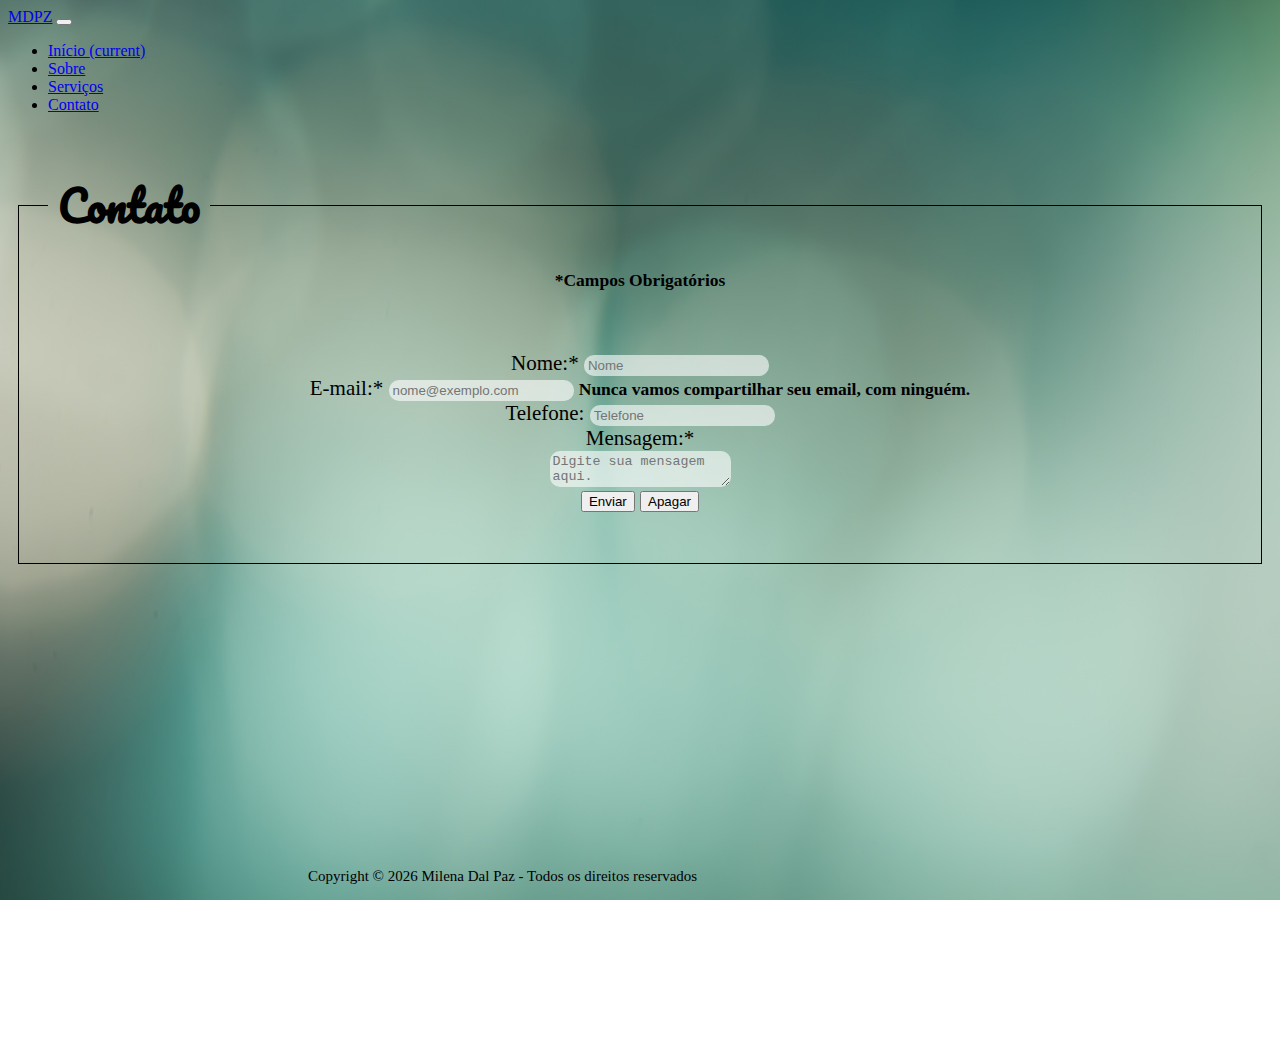
==== contato.html @ da4c1820 "Início desenvolvimento do Site - falta adicionar requisitos JS" ====
<html lang="pt-br">

<head>
    <!-- Meta tags Obrigatórias -->
    <meta charset="utf-8">
    <meta name="viewport" content="width=device-width, initial-scale=1, shrink-to-fit=no">

    <title>MDPZ</title>

    <!-- meta tags utilizadas pelo navegador e pelo google -->
    <meta charset="UTF-8">
    <meta name="viewport" content="width=device-width, initial-scale=1">
    <meta http-equiv="X-UA-Compatible" content="IE=edge,chrome=1">
    <meta name="robots" content="all" />
    <meta name="rating" content="general" />
    <meta name="distribution" content="global" />
    <meta name="language" content="pt-br" />
    <meta property="locale" content="pt-br" />
    <meta name="content-language" content="portuguese" />
    <meta name="doc-class" content="completed" />
    <meta name="description" content="Formulário para entrar em contato">
    <meta name="abstract" content="Entrar em contato" />
    <meta name="keywords" content="contato, mensagem, whatsapp, email, telefone, message" />
    <meta name="title" content="M2 Solutions" />
    <meta name="identifier-url" content="milenadp.github.com" />
    <meta itemprop="url" content="milenadp.github.com">
    <meta name="author" content="M2 Solutions" />
    <meta name="reply-to" content="milenadiasdoz@gmail.com" />

    <!-- Bootstrap CSS -->
    <link rel="stylesheet" href="https://stackpath.bootstrapcdn.com/bootstrap/4.1.3/css/bootstrap.min.css" integrity="sha384-MCw98/SFnGE8fJT3GXwEOngsV7Zt27NXFoaoApmYm81iuXoPkFOJwJ8ERdknLPMO" crossorigin="anonymous">
    <link rel="stylesheet" type="text/css" href="style.css" media="screen" />

    <!--Google Fonts-->
    <link href="https://fonts.googleapis.com/css2?family=Indie+Flower&family=Pacifico&family=Trade+Winds&display=swap" rel="stylesheet">

    <!-- Icones Bootstrap 
    <link rel="stylesheet" href="https://maxcdn.bootstrapcdn.com/bootstrap/3.3.7/css/bootstrap.min.css">
    <script src="https://ajax.googleapis.com/ajax/libs/jquery/3.2.1/jquery.min.js"></script>
    <script src="https://maxcdn.bootstrapcdn.com/bootstrap/3.3.7/js/bootstrap.min.js"></script> -->

    <!-- Google AdSense -->
    <script data-ad-client="ca-pub-9278165302180733" async src="https://pagead2.googlesyndication.com/pagead/js/adsbygoogle.js"></script>

    <!-- Global site tag (gtag.js) - Google Analytics -->
    <script async src="https://www.googletagmanager.com/gtag/js?id=UA-162517317-1"></script>

</head>

<body>
    <!-- Navigation -->
    <nav class="navbar navbar-expand-lg navbar-light bg-light mb-5 shadow fixed-top scrolling-navbar">
        <div class="container">
            <a class="navbar-brand" href="#">MDPZ</a>
            <button class="navbar-toggler" type="button" data-toggle="collapse" data-target="#navbarResponsive" aria-controls="navbarResponsive" aria-expanded="false" aria-label="Toggle navigation">
            <span class="navbar-toggler-icon"></span>
          </button>
            <div class="collapse navbar-collapse" id="navbarResponsive">
                <ul class="navbar-nav ml-auto">
                    <li class="nav-item active">
                        <a class="nav-link active" href="index.html">Início
                  <span class="sr-only">(current)</span>
                </a>
                    </li>
                    <li class="nav-item">
                        <a class="nav-link" href="sobre.html">Sobre</a>
                    </li>
                    <li class="nav-item">
                        <a class="nav-link" href="servicos.html">Serviços</a>
                    </li>
                    <li class="nav-item">
                        <a class="nav-link" href="contato.html">Contato</a>
                    </li>
                </ul>
            </div>
        </div>
    </nav>


    <!-- Conteúdo da página -->
    <div class="container">
        <div class="paginaContato card border-0 shadow my-5">
            <div class="card-body p-5">
                <script>
                    window.dataLayer = window.dataLayer || [];

                    function gtag() {
                        dataLayer.push(arguments);
                    }
                    gtag('js', new Date());

                    gtag('config', 'UA-162517317-1');
                </script>

                <!-- Bootstrap core CSS -->
                <link rel="stylesheet" href="bootstrap/css/bootstrap.min.css">
                <!-- Material Design Bootstrap -->
                <link rel="stylesheet" href="bootstrap/css/mdb.min.css">

                <!-- FORMULÁRIO -->
                <fieldset class="fieldset-border">
                    <legend class="legend-border">
                        <h1 style="font-family: 'Pacifico';" class="center titulo mg-contato">Contato</h1>
                    </legend>
                    <small class="obrig"><b>*Campos Obrigatórios</b></small>
                    <form class="campos mg-form" name="input" action="https://formspree.io/menina_mila@hotmail.com" method="POST">
                        <div class="form-group">
                            <label for="formGroupExampleInput">Nome:*</label>
                            <input type="text" name="Nome" class="form-control" required placeholder="Nome">
                        </div>
                        <div class="form-group">
                            <label for="formGroupExampleInput2">E-mail:*</label>
                            <input type="email" name="Email" class="form-control" required placeholder="nome@exemplo.com">
                            <small id="emailHelp" class="obrig"><b>Nunca vamos compartilhar seu email, com ninguém.</b></small>
                        </div>
                        <div class="form-group">
                            <label for="formGroupExampleInput3">Telefone:</label>
                            <input type="tel" name="Telefone" class="form-control" id="telefone" placeholder="Telefone" onkeypress="return MascaraTelefone(this, event);" maxlength="18">
                        </div>
                        <div class="form-group">
                            <label for="formGroupExampleInput4">Mensagem:*</label><br \>
                            <textarea class="form-control" name="Mensagem" type="text" required placeholder="Digite sua mensagem aqui."></textarea>
                        </div>
                        <div class="form-group">
                            <button type="submit" class="btn btn-contato">Enviar</button>
                            <button type="reset" class="btn btn-contato">Apagar</button>
                        </div>
                    </form>
                </fieldset>

                <!-- RODAPÉ -->
                <footer>
                    <div class="rodape footer-content">
                        <p>Copyright &copy;
                            <script>
                                document.write(new Date().getFullYear())
                            </script> Milena Dal Paz - Todos os direitos reservados</p>
                    </div>
                </footer>
            </div>
        </div>
    </div>

    <!-- Scripts -->

    <!-- jQuery -->
    <script type="text/javascript" src="bootstrap/js/jquery.min.js"></script>
    <!-- Bootstrap tooltips -->
    <script type="text/javascript" src="bootstrap/js/popper.min.js"></script>
    <!-- Bootstrap core JavaScript -->
    <script type="text/javascript" src="bootstrap/js/bootstrap.min.js"></script>
    <!-- MDB core JavaScript (Template) -->
    <script type="text/javascript" src="bootstrap/js/mdb.min.js"></script>
    <!-- Your custom scripts  -->
    <script src="script.js"></script>
</body>

</html>
---- style.css ----
/* MENU GERAL */

body {
    background: url('image/clean.jpg') no-repeat center center fixed;
    -webkit-background-size: cover;
    -moz-background-size: cover;
    background-size: cover;
    -o-background-size: cover;
}

.navbar:not(.top-nav-collapse) {
    background-color: transparent !important;
    background-position: fixed;
    position: sticky;
}


/* FIM MENU GERAL */


/* CSS PÁGINA INÍCIO */

.paginaBranco {
    text-align: center;
    margin: auto;
    padding: 10px;
    height: 1100px;
    background-color: transparent;
}


/* FIM CSS PÁGINA INÍCIO */


/* CSS PÁGINA CONTATO */

.paginaContato {
    font-size: 21px;
    text-align: center;
    margin: auto;
    padding: 10px;
    height: 900px;
    background-color: transparent;
}

.campos {
    padding-top: 60px;
}

.campos input {
    border-radius: 10px;
    border-color: transparent;
    background-color: rgb(255, 255, 255, 0.6);
}

.campos textarea {
    border-radius: 10px;
    border-color: transparent;
    background-color: rgb(255, 255, 255, 0.6);
}


/* FIM CSS PÁGINA CONTATO */


/* CSS PÁGINA SOBRE */

.paginaSobre {
    text-align: center;
    margin: auto;
    padding: 10px;
    height: 1150px;
    background-color: transparent;
}


/* FIM CSS PÁGINA SOBRE */


/* CSS PÁGINA SERVIÇO */

.paginaServico {
    font-size: 21px;
    text-align: center;
    margin: auto;
    padding: 10px;
    height: 900px;
    background-color: transparent;
}

.fieldset-border {
    border: 1px groove rgb(0, 0, 0) !important;
    padding: 0 1.4em 1.4em 1.4em !important;
    margin: 0 0 1.5em 0 !important;
    box-shadow: 0px 0px 0px 0px #000;
}

.fieldset-border .legend-border {
    text-align: left !important;
    width: auto;
    padding: 0 10px;
    border-bottom: none;
    font-family: 'Pacifico', cursive;
}

.rodape {
    position: absolute;
    bottom: 0;
    margin-left: 290px;
    font-size: 15px;
}


/* FIM CSS PÁGINA SERVIÇO */


/* SOBRE */

.resume .resume-title {
    font-size: 26px;
    font-weight: 700;
    margin-top: 20px;
    margin-bottom: 20px;
    color: #3b434a;
}

.resume .resume-item {
    padding: 0 0 20px 20px;
    margin-top: -2px;
    border-left: 2px solid #b3331c;
    position: relative;
}

.resume .resume-item h4 {
    line-height: 18px;
    font-size: 16px;
    font-weight: 700;
    text-transform: uppercase;
    color: rgb(8, 1, 1);
    margin-bottom: 10px;
}

.resume .resume-item h5 {
    font-size: 16px;
    background: #c54b60;
    padding: 5px 15px;
    display: inline-block;
    font-weight: 600;
    margin-bottom: 10px;
}

.resume .resume-item ul {
    padding-left: 20px;
}

.resume .resume-item ul li {
    padding-bottom: 10px;
}

.resume .resume-item:last-child {
    padding-bottom: 0;
}

.resume .resume-item::before {
    content: "";
    position: absolute;
    width: 16px;
    height: 16px;
    border-radius: 50px;
    left: -8px;
    top: 0;
    background: #fff;
    border: 2px solid #c54b60;
}


/* FIM SOBRE */


/*--------------------------------------------------------------
# My Portfolio
--------------------------------------------------------------*/

.portfolio a {
    color: coral;
}

.portfolio .portfolio-item {
    margin-bottom: 30px;
}

.portfolio .portfolio-item .portfolio-img {
    overflow: hidden;
}

.portfolio .portfolio-item .portfolio-img img {
    transition: all 0.8s ease-in-out;
}

.portfolio .portfolio-item .portfolio-info {
    opacity: 0;
    position: absolute;
    left: 15px;
    bottom: 0;
    z-index: 3;
    right: 15px;
    transition: all ease-in-out 0.3s;
    background: rgba(0, 0, 0, 0.5);
    padding: 10px 15px;
}

.portfolio .portfolio-item .portfolio-info h4 {
    font-size: 18px;
    color: #fff;
    font-weight: 600;
    color: #fff;
    margin-bottom: 0px;
}

.portfolio .portfolio-item .portfolio-info p {
    color: rgba(255, 255, 255, 0.8);
    font-size: 14px;
    margin-bottom: 0;
}

.portfolio .portfolio-item .portfolio-info .preview-link,
.portfolio .portfolio-item .portfolio-info .details-link {
    position: absolute;
    right: 40px;
    font-size: 24px;
    top: calc(50% - 18px);
    color: #fff;
    transition: 0.3s;
}

.portfolio .portfolio-item .portfolio-info .preview-link:hover,
.portfolio .portfolio-item .portfolio-info .details-link:hover {
    color: #ffc041;
}

.portfolio .portfolio-item .portfolio-info .details-link {
    right: 10px;
}

.portfolio .portfolio-item:hover .portfolio-img img {
    transform: scale(1.2);
}

.portfolio .portfolio-item:hover .portfolio-info {
    opacity: 1;
}

#intro {
    padding-bottom: 50px;
}
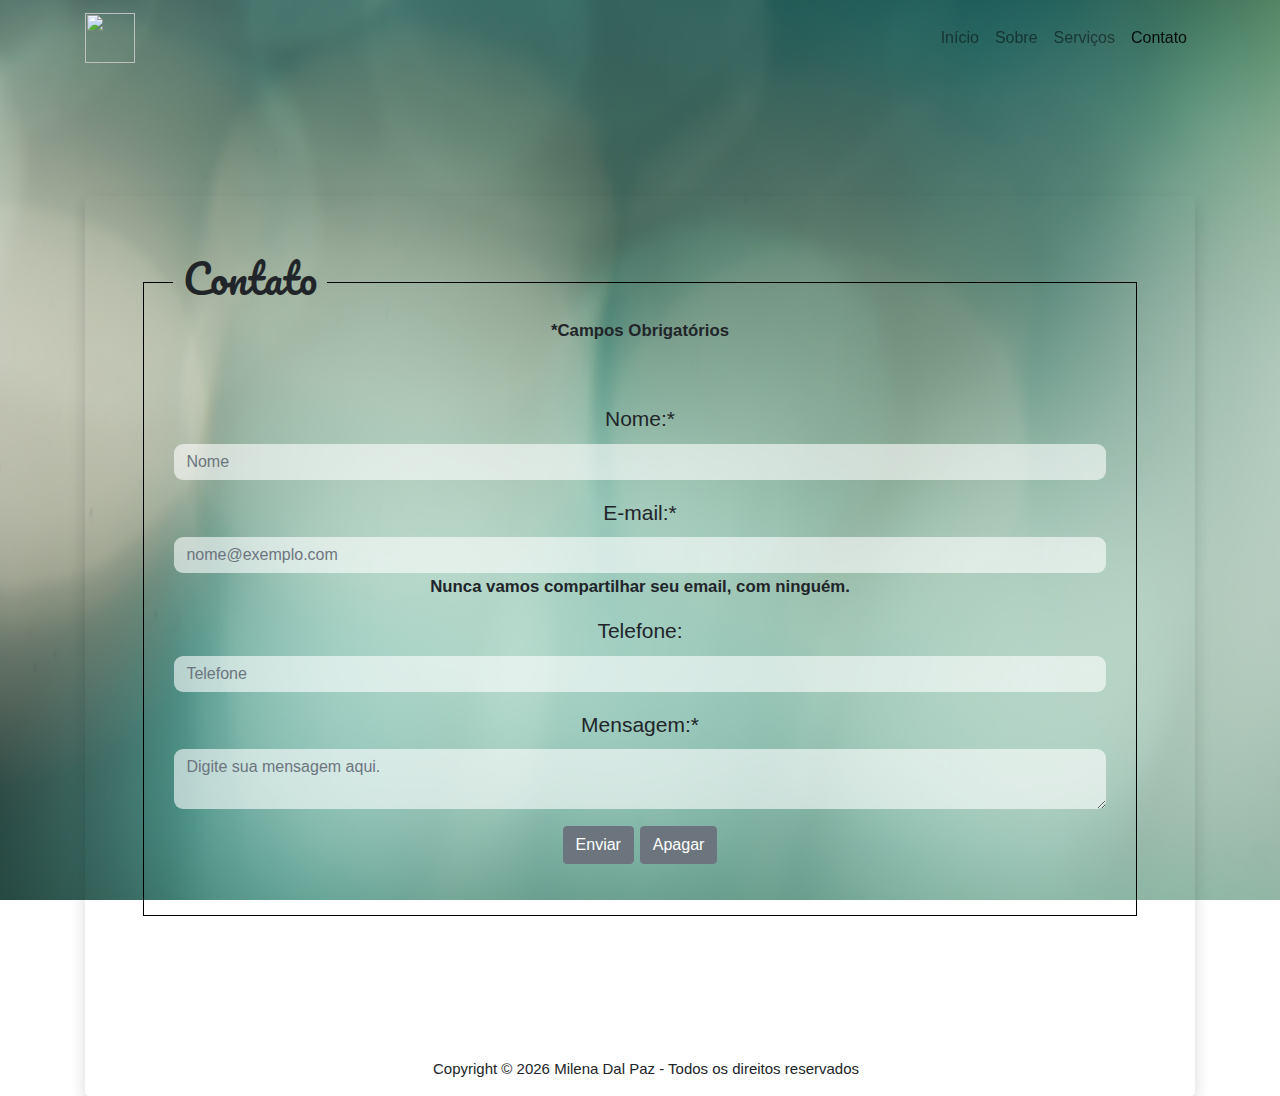
==== commit 18eb5297: "Site finalizado com o ícone no título" ====
--- a/contato.html
+++ b/contato.html
@@ -6,61 +6,31 @@
     <meta name="viewport" content="width=device-width, initial-scale=1, shrink-to-fit=no">
 
     <title>MDPZ</title>
-
-    <!-- meta tags utilizadas pelo navegador e pelo google -->
-    <meta charset="UTF-8">
-    <meta name="viewport" content="width=device-width, initial-scale=1">
-    <meta http-equiv="X-UA-Compatible" content="IE=edge,chrome=1">
-    <meta name="robots" content="all" />
-    <meta name="rating" content="general" />
-    <meta name="distribution" content="global" />
-    <meta name="language" content="pt-br" />
-    <meta property="locale" content="pt-br" />
-    <meta name="content-language" content="portuguese" />
-    <meta name="doc-class" content="completed" />
-    <meta name="description" content="Formulário para entrar em contato">
-    <meta name="abstract" content="Entrar em contato" />
-    <meta name="keywords" content="contato, mensagem, whatsapp, email, telefone, message" />
-    <meta name="title" content="M2 Solutions" />
-    <meta name="identifier-url" content="milenadp.github.com" />
-    <meta itemprop="url" content="milenadp.github.com">
-    <meta name="author" content="M2 Solutions" />
-    <meta name="reply-to" content="milenadiasdoz@gmail.com" />
+    <link rel="icon" href="image/logo.png" type="image/x-icon">
 
     <!-- Bootstrap CSS -->
-    <link rel="stylesheet" href="https://stackpath.bootstrapcdn.com/bootstrap/4.1.3/css/bootstrap.min.css" integrity="sha384-MCw98/SFnGE8fJT3GXwEOngsV7Zt27NXFoaoApmYm81iuXoPkFOJwJ8ERdknLPMO" crossorigin="anonymous">
+    <link rel="stylesheet" href="https://stackpath.bootstrapcdn.com/bootstrap/4.5.2/css/bootstrap.min.css" integrity="sha384-JcKb8q3iqJ61gNV9KGb8thSsNjpSL0n8PARn9HuZOnIxN0hoP+VmmDGMN5t9UJ0Z" crossorigin="anonymous">
     <link rel="stylesheet" type="text/css" href="style.css" media="screen" />
 
     <!--Google Fonts-->
     <link href="https://fonts.googleapis.com/css2?family=Indie+Flower&family=Pacifico&family=Trade+Winds&display=swap" rel="stylesheet">
 
-    <!-- Icones Bootstrap 
-    <link rel="stylesheet" href="https://maxcdn.bootstrapcdn.com/bootstrap/3.3.7/css/bootstrap.min.css">
-    <script src="https://ajax.googleapis.com/ajax/libs/jquery/3.2.1/jquery.min.js"></script>
-    <script src="https://maxcdn.bootstrapcdn.com/bootstrap/3.3.7/js/bootstrap.min.js"></script> -->
-
-    <!-- Google AdSense -->
-    <script data-ad-client="ca-pub-9278165302180733" async src="https://pagead2.googlesyndication.com/pagead/js/adsbygoogle.js"></script>
-
-    <!-- Global site tag (gtag.js) - Google Analytics -->
-    <script async src="https://www.googletagmanager.com/gtag/js?id=UA-162517317-1"></script>
-
 </head>
 
 <body>
     <!-- Navigation -->
-    <nav class="navbar navbar-expand-lg navbar-light bg-light mb-5 shadow fixed-top scrolling-navbar">
+    <nav class="navbar navbar-expand-lg navbar-light bg-light fixed-top">
         <div class="container">
-            <a class="navbar-brand" href="#">MDPZ</a>
+            <a class="navbar-brand" href="#"><img src="image/logo.png" style="width: 50px; height: 50px;"></a>
             <button class="navbar-toggler" type="button" data-toggle="collapse" data-target="#navbarResponsive" aria-controls="navbarResponsive" aria-expanded="false" aria-label="Toggle navigation">
-            <span class="navbar-toggler-icon"></span>
-          </button>
+        <span class="navbar-toggler-icon"></span>
+      </button>
             <div class="collapse navbar-collapse" id="navbarResponsive">
                 <ul class="navbar-nav ml-auto">
-                    <li class="nav-item active">
-                        <a class="nav-link active" href="index.html">Início
-                  <span class="sr-only">(current)</span>
-                </a>
+                    <li class="nav-item">
+                        <a class="nav-link" href="index.html">Início
+              <span class="sr-only">(current)</span>
+            </a>
                     </li>
                     <li class="nav-item">
                         <a class="nav-link" href="sobre.html">Sobre</a>
@@ -68,18 +38,18 @@
                     <li class="nav-item">
                         <a class="nav-link" href="servicos.html">Serviços</a>
                     </li>
-                    <li class="nav-item">
-                        <a class="nav-link" href="contato.html">Contato</a>
+                    <li class="nav-item active">
+                        <a class="nav-link active" href="contato.html">Contato</a>
                     </li>
                 </ul>
             </div>
         </div>
     </nav>
+    </header>
 
-
-    <!-- Conteúdo da página -->
-    <div class="container">
-        <div class="paginaContato card border-0 shadow my-5">
+    <!-- Page Content -->
+    <div class="container" style="margin-top: 120px;">
+        <div class="paginaContato card border-0 shadow">
             <div class="card-body p-5">
                 <script>
                     window.dataLayer = window.dataLayer || [];
@@ -103,7 +73,7 @@
                         <h1 style="font-family: 'Pacifico';" class="center titulo mg-contato">Contato</h1>
                     </legend>
                     <small class="obrig"><b>*Campos Obrigatórios</b></small>
-                    <form class="campos mg-form" name="input" action="https://formspree.io/menina_mila@hotmail.com" method="POST">
+                    <form class="campos mg-form" name="input" action="https://formspree.io/milenadiasdpz@gmail.com" method="POST">
                         <div class="form-group">
                             <label for="formGroupExampleInput">Nome:*</label>
                             <input type="text" name="Nome" class="form-control" required placeholder="Nome">
@@ -122,8 +92,8 @@
                             <textarea class="form-control" name="Mensagem" type="text" required placeholder="Digite sua mensagem aqui."></textarea>
                         </div>
                         <div class="form-group">
-                            <button type="submit" class="btn btn-contato">Enviar</button>
-                            <button type="reset" class="btn btn-contato">Apagar</button>
+                            <button type="submit" class="btn btn-secondary">Enviar</button>
+                            <button type="reset" class="btn btn-secondary">Apagar</button>
                         </div>
                     </form>
                 </fieldset>
@@ -142,17 +112,11 @@
     </div>
 
     <!-- Scripts -->
-
-    <!-- jQuery -->
-    <script type="text/javascript" src="bootstrap/js/jquery.min.js"></script>
-    <!-- Bootstrap tooltips -->
-    <script type="text/javascript" src="bootstrap/js/popper.min.js"></script>
-    <!-- Bootstrap core JavaScript -->
-    <script type="text/javascript" src="bootstrap/js/bootstrap.min.js"></script>
-    <!-- MDB core JavaScript (Template) -->
-    <script type="text/javascript" src="bootstrap/js/mdb.min.js"></script>
-    <!-- Your custom scripts  -->
-    <script src="script.js"></script>
+    <script type="text/javascript" src="script.js"></script>
+    <script src="https://code.jquery.com/jquery-3.5.1.slim.min.js" integrity="sha384-DfXdz2htPH0lsSSs5nCTpuj/zy4C+OGpamoFVy38MVBnE+IbbVYUew+OrCXaRkfj" crossorigin="anonymous"></script>
+    <script src="https://cdn.jsdelivr.net/npm/popper.js@1.16.1/dist/umd/popper.min.js" integrity="sha384-9/reFTGAW83EW2RDu2S0VKaIzap3H66lZH81PoYlFhbGU+6BZp6G7niu735Sk7lN" crossorigin="anonymous"></script>
+    <script src="https://stackpath.bootstrapcdn.com/bootstrap/4.5.2/js/bootstrap.min.js" integrity="sha384-B4gt1jrGC7Jh4AgTPSdUtOBvfO8shuf57BaghqFfPlYxofvL8/KUEfYiJOMMV+rV" crossorigin="anonymous"></script>
+    <script src="https://ajax.googleapis.com/ajax/libs/jquery/3.4.0/jquery.min.js"></script>
 </body>
 
 </html>